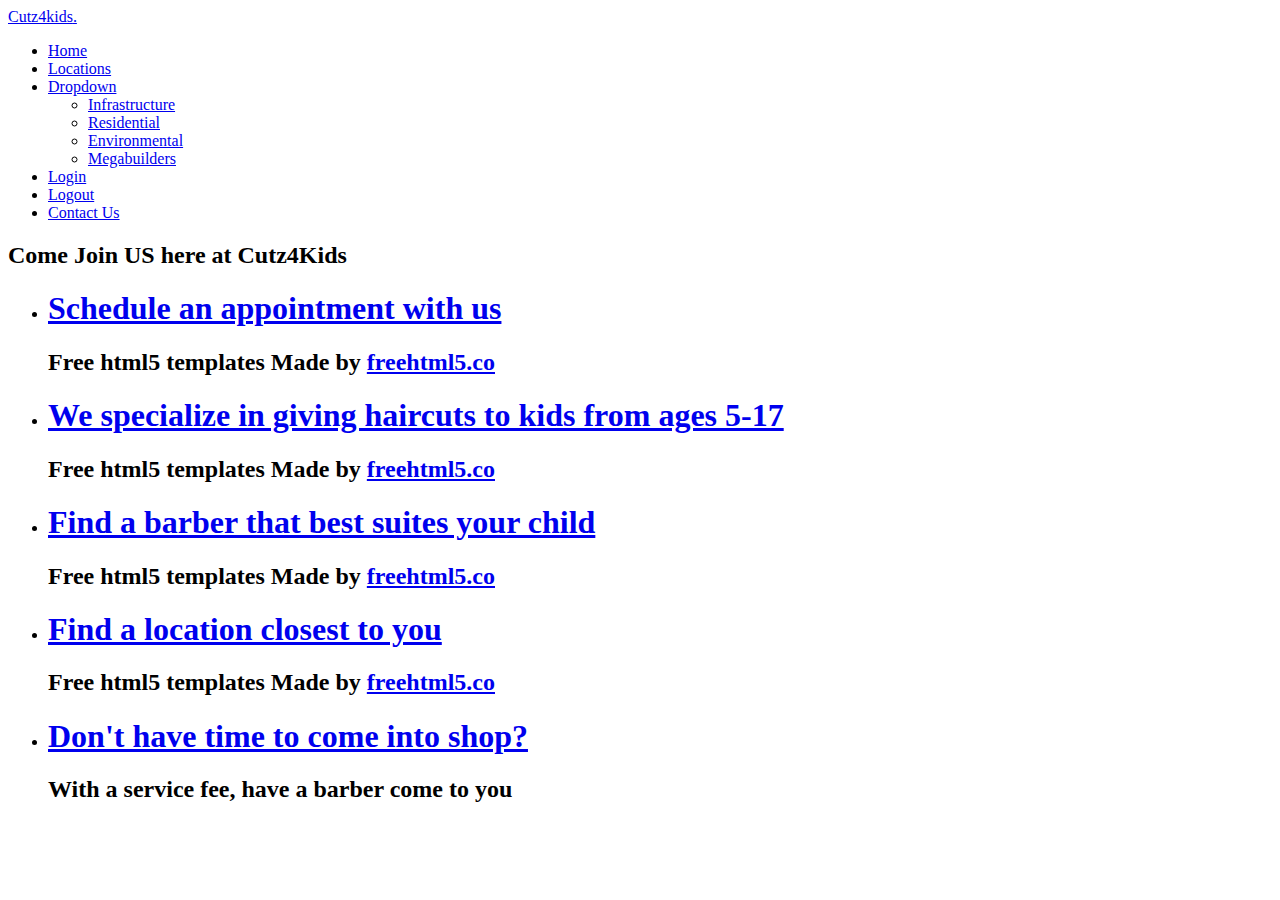
==== src/main/resources/templates/index.html @ 7b59ac42 "refactoring the index to be in template" ====
<!DOCTYPE html>
<html xmlns:sec="http://www.thymeleaf.org/extras/spring-security"
	  xmlns:th="http://www.thymeleaf.org" lang="en">
<head>
	<meta charset="utf-8">
	<meta http-equiv="X-UA-Compatible" content="IE=edge">
	<title>Cutz4kids</title>
	<meta name="viewport" content="width=device-width, initial-scale=1">

	<link href="https://fonts.googleapis.com/css?family=Open+Sans|Playfair+Display" rel="stylesheet">

	<!-- Animate.css -->
	<link rel="stylesheet" href="css/animate.css">
	<!-- Icomoon Icon Fonts-->
	<link rel="stylesheet" href="css/icomoon.css">
	<!-- Bootstrap  -->
	<link rel="stylesheet" href="css/bootstrap.css">

	<!-- Flexslider  -->
	<link rel="stylesheet" href="css/flexslider.css">

	<!-- Theme style  -->
	<link rel="stylesheet" href="css/style.css">

	<!-- Modernizr JS -->
	<script src="js/modernizr-2.6.2.min.js"></script>


</head>
<body>

<div class="fh5co-loader"></div>

<div id="page">
	<nav class="fh5co-nav" role="navigation">
		<div class="container">
			<div class="top-menu">
				<div class="row">
					<div class="col-sm-2">
						<div id="fh5co-logo"><a href="/">Cutz4kids<span>.</span></a></div>
					</div>
					<div class="col-sm-10 text-right menu-1">
						<ul>
							<li class="active"><a href="index.html">Home</a></li>
							<li><a href="single.html">Locations</a></li>
							<li class="has-dropdown"><a href="single.html">Dropdown</a>
								<ul class="dropdown">
									<li><a href="/loginForm">Infrastructure</a></li>
									<li><a href="#">Residential</a></li>
									<li><a href="#">Environmental</a></li>
									<li><a href="#">Megabuilders</a></li>
								</ul>
							</li>
							<li sec:authorize="!isAuthenticated()"><a href="/loginForm">Login</a></li>
							<li sec:authorize="isAuthenticated()"><a class="nav-link" href="/logout">Logout</a></li>
							<li><a href="/loginForm">Contact Us</a></li>
						</ul>
					</div>
				</div>

			</div>
		</div>
	</nav>
	<div class="container">
		<div id="fh5co-intro">
			<div class="row animate-box">
				<div class="col-md-8 col-md-offset-2 col-md-pull-2">
					<h2>Come Join US here at Cutz4Kids</h2>
				</div>
			</div>
		</div>
		<aside id="fh5co-hero">
			<div class="flexslider">
				<ul class="slides">
					<li style="background-image: url(images/img_bg_1.jpg);">
						<div class="overlay"></div>
						<div class="container-fluid">
							<div class="row">
								<div class="col-md-6 col-xs-8 col-md-offset-1 slider-text">
									<div class="slider-text-inner">
										<h1><a href="#">Schedule an appointment with us</a></h1>
										<h2>Free html5 templates Made by <a href="http://freehtml5.co/" target="_blank">freehtml5.co</a>
										</h2>
									</div>
								</div>
							</div>
						</div>
					</li>
					<li style="background-image: url(images/img_bg_2.jpg);">
						<div class="overlay"></div>
						<div class="container-fluid">
							<div class="row">
								<div class="col-md-6 col-xs-8 col-md-offset-1 slider-text">
									<div class="slider-text-inner">
										<h1><a href="#">We specialize in giving haircuts to kids from ages 5-17</a></h1>
										<h2>Free html5 templates Made by <a href="http://freehtml5.co/" target="_blank">freehtml5.co</a>
										</h2>
									</div>
								</div>
							</div>
						</div>
					</li>
					<li style="background-image: url(images/img_bg_3.jpg);">
						<div class="overlay"></div>
						<div class="container-fluid">
							<div class="row">
								<div class="col-md-6 col-xs-8 col-md-offset-1 slider-text">
									<div class="slider-text-inner">
										<h1><a href="#">Find a barber that best suites your child</a></h1>
										<h2>Free html5 templates Made by <a href="http://freehtml5.co/" target="_blank">freehtml5.co</a>
										</h2>
									</div>
								</div>
							</div>
						</div>
					</li>
					<li style="background-image: url(images/img_bg_4.jpg);">
						<div class="overlay"></div>
						<div class="container-fluid">
							<div class="row">
								<div class="col-md-6 col-xs-8 col-md-offset-1 slider-text">
									<div class="slider-text-inner">
										<h1><a href="#">Find a location closest to you</a></h1>
										<h2>Free html5 templates Made by <a href="http://freehtml5.co/" target="_blank">freehtml5.co</a>
										</h2>
									</div>
								</div>
							</div>
						</div>
					</li>
					<li style="background-image: url(images/img_bg_4.jpg);">
						<div class="overlay"></div>
						<div class="container-fluid">
							<div class="row">
								<div class="col-md-6 col-xs-8 col-md-offset-1 slider-text">
									<div class="slider-text-inner">
										<h1><a href="#">Don't have time to come into shop?</a></h1>
										<h2>With a service fee, have a barber come to you</h2>
									</div>
								</div>
							</div>
						</div>
					</li>
				</ul>
			</div>
		</aside>

	</div>

</div>

<!-- jQuery -->
<script src="js/jquery.min.js"></script>
<!-- jQuery Easing -->
<script src="js/jquery.easing.1.3.js"></script>
<!-- Bootstrap -->
<script src="js/bootstrap.min.js"></script>
<!-- Waypoints -->
<script src="js/jquery.waypoints.min.js"></script>
<!-- Flexslider -->
<script src="js/jquery.flexslider-min.js"></script>
<!-- Sticky Kit -->
<script src="js/sticky-kit.min.js"></script>
<!-- Main -->
<script src="js/main.js"></script>

</body>
</html>
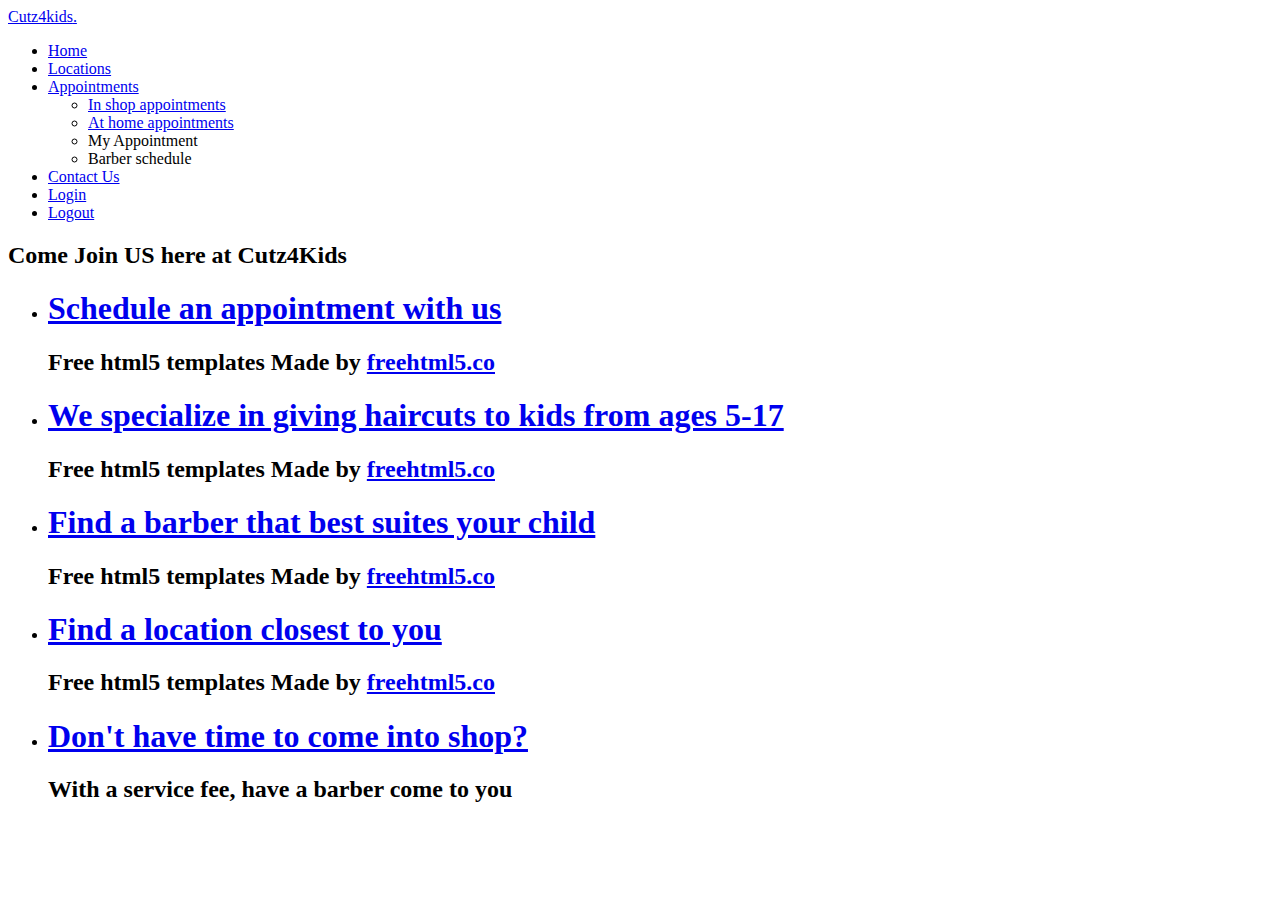
==== commit 0289460d: "worked on the html side" ====
--- a/src/main/resources/templates/index.html
+++ b/src/main/resources/templates/index.html
@@ -41,24 +41,29 @@
 					</div>
 					<div class="col-sm-10 text-right menu-1">
 						<ul>
-							<li class="active"><a href="index.html">Home</a></li>
-							<li><a href="single.html">Locations</a></li>
-							<li class="has-dropdown"><a href="single.html">Dropdown</a>
+							<li class="active"><a href="/">Home</a></li>
+							<li><a href="/Locations">Locations</a></li>
+							<li class="has-dropdown" sec:authorize="isAuthenticated()"><a href="#">Appointments</a>
 								<ul class="dropdown">
-									<li><a href="/loginForm">Infrastructure</a></li>
-									<li><a href="#">Residential</a></li>
-									<li><a href="#">Environmental</a></li>
-									<li><a href="#">Megabuilders</a></li>
+									<li><a href="#">In shop appointments</a></li>
+									<li><a href="#">At home appointments</a></li>
+									<li>My Appointment</li>
+									<li>Barber schedule</li>
 								</ul>
 							</li>
+							<li><a href="/loginForm">Contact Us</a></li>
 							<li sec:authorize="!isAuthenticated()"><a href="/loginForm">Login</a></li>
-							<li sec:authorize="isAuthenticated()"><a class="nav-link" href="/logout">Logout</a></li>
-							<li><a href="/loginForm">Contact Us</a></li>
+							<li sec:authorize="isAuthenticated()"><a class="nav-link" href="javascript: document.logoutForm.submit()" >Logout</a></li>
 						</ul>
 					</div>
 				</div>
 
 			</div>
+		</div>
+		<div>
+			<form name="logoutForm" th:action="@{/logout}" method="post" th:hidden="true">
+				<input hidden type="submit" value="Sign Out"/>
+			</form>
 		</div>
 	</nav>
 	<div class="container">
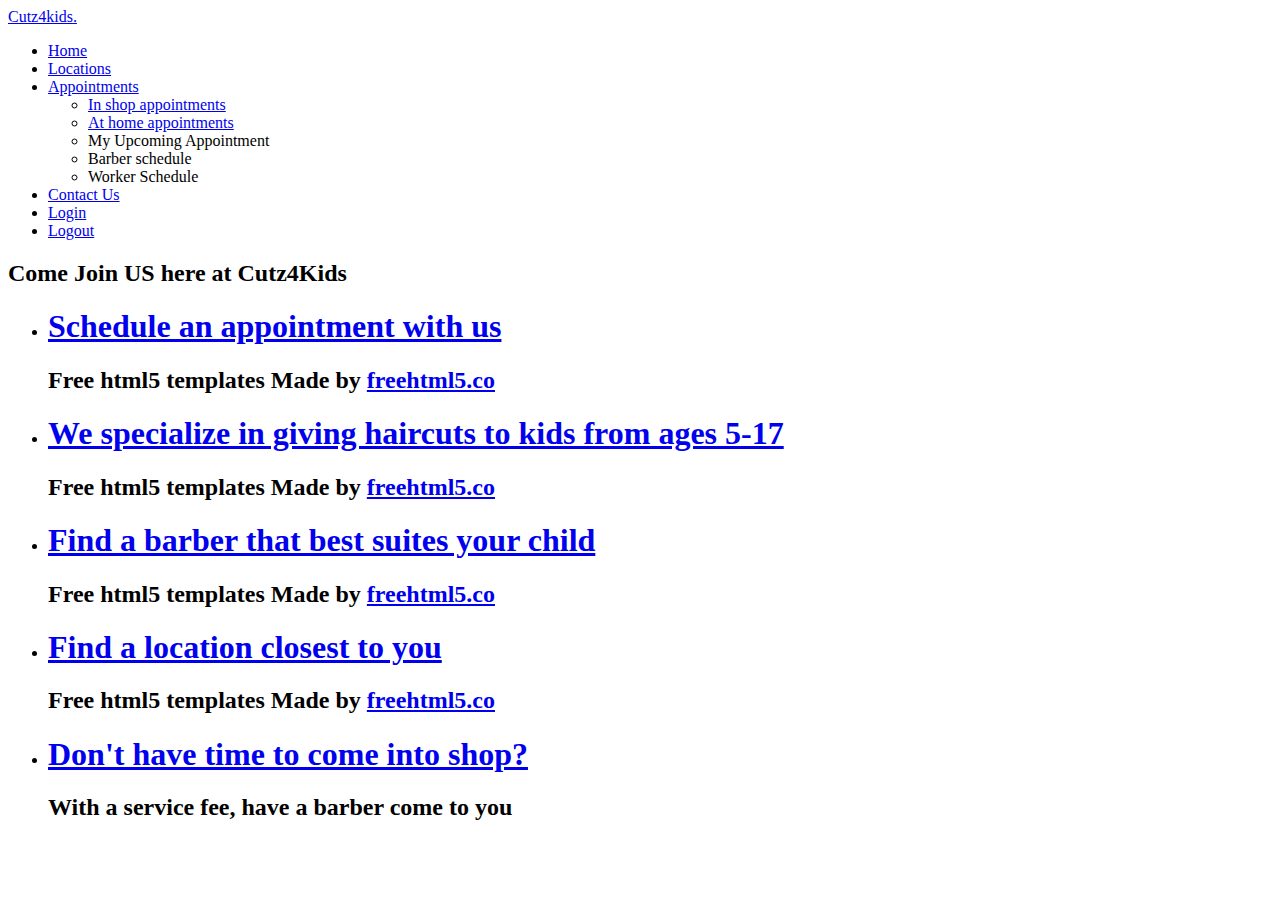
==== commit bea79bb2: "customized the signup page'" ====
--- a/src/main/resources/templates/index.html
+++ b/src/main/resources/templates/index.html
@@ -47,8 +47,9 @@
 								<ul class="dropdown">
 									<li><a href="#">In shop appointments</a></li>
 									<li><a href="#">At home appointments</a></li>
-									<li>My Appointment</li>
+									<li>My Upcoming Appointment</li>
 									<li>Barber schedule</li>
+									<li sec:authorize="hasRole(Manager)">Worker Schedule</li>
 								</ul>
 							</li>
 							<li><a href="/loginForm">Contact Us</a></li>
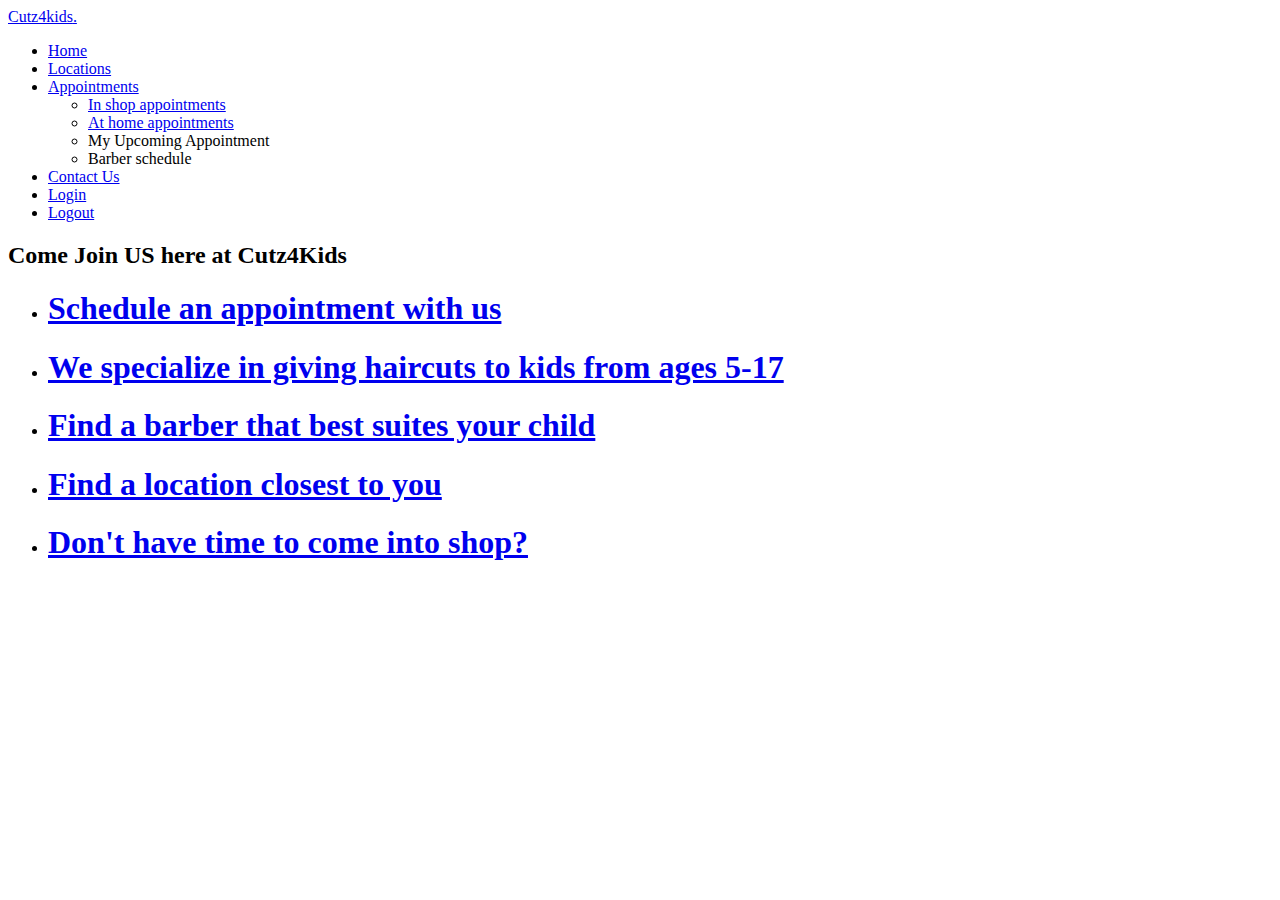
==== commit 6badf925: "updated navs" ====
--- a/src/main/resources/templates/index.html
+++ b/src/main/resources/templates/index.html
@@ -49,7 +49,6 @@
 									<li><a href="#">At home appointments</a></li>
 									<li>My Upcoming Appointment</li>
 									<li>Barber schedule</li>
-									<li sec:authorize="hasRole(Manager)">Worker Schedule</li>
 								</ul>
 							</li>
 							<li><a href="/loginForm">Contact Us</a></li>
@@ -85,8 +84,8 @@
 								<div class="col-md-6 col-xs-8 col-md-offset-1 slider-text">
 									<div class="slider-text-inner">
 										<h1><a href="#">Schedule an appointment with us</a></h1>
-										<h2>Free html5 templates Made by <a href="http://freehtml5.co/" target="_blank">freehtml5.co</a>
-										</h2>
+<!--										<h2>Free html5 templates Made by <a href="http://freehtml5.co/" target="_blank">freehtml5.co</a>-->
+<!--										</h2>-->
 									</div>
 								</div>
 							</div>
@@ -99,8 +98,8 @@
 								<div class="col-md-6 col-xs-8 col-md-offset-1 slider-text">
 									<div class="slider-text-inner">
 										<h1><a href="#">We specialize in giving haircuts to kids from ages 5-17</a></h1>
-										<h2>Free html5 templates Made by <a href="http://freehtml5.co/" target="_blank">freehtml5.co</a>
-										</h2>
+<!--										<h2>Free html5 templates Made by <a href="http://freehtml5.co/" target="_blank">freehtml5.co</a>-->
+<!--										</h2>-->
 									</div>
 								</div>
 							</div>
@@ -113,8 +112,7 @@
 								<div class="col-md-6 col-xs-8 col-md-offset-1 slider-text">
 									<div class="slider-text-inner">
 										<h1><a href="#">Find a barber that best suites your child</a></h1>
-										<h2>Free html5 templates Made by <a href="http://freehtml5.co/" target="_blank">freehtml5.co</a>
-										</h2>
+<!--										<h2>Free html5 templates Made by <a href="http://freehtml5.co/" target="_blank">freehtml5.co</a></h2>-->
 									</div>
 								</div>
 							</div>
@@ -127,8 +125,8 @@
 								<div class="col-md-6 col-xs-8 col-md-offset-1 slider-text">
 									<div class="slider-text-inner">
 										<h1><a href="#">Find a location closest to you</a></h1>
-										<h2>Free html5 templates Made by <a href="http://freehtml5.co/" target="_blank">freehtml5.co</a>
-										</h2>
+<!--										<h2>Free html5 templates Made by <a href="http://freehtml5.co/" target="_blank">freehtml5.co</a>-->
+<!--										</h2>-->
 									</div>
 								</div>
 							</div>
@@ -141,7 +139,7 @@
 								<div class="col-md-6 col-xs-8 col-md-offset-1 slider-text">
 									<div class="slider-text-inner">
 										<h1><a href="#">Don't have time to come into shop?</a></h1>
-										<h2>With a service fee, have a barber come to you</h2>
+<!--										<h2>With a service fee, have a barber come to you</h2>-->
 									</div>
 								</div>
 							</div>
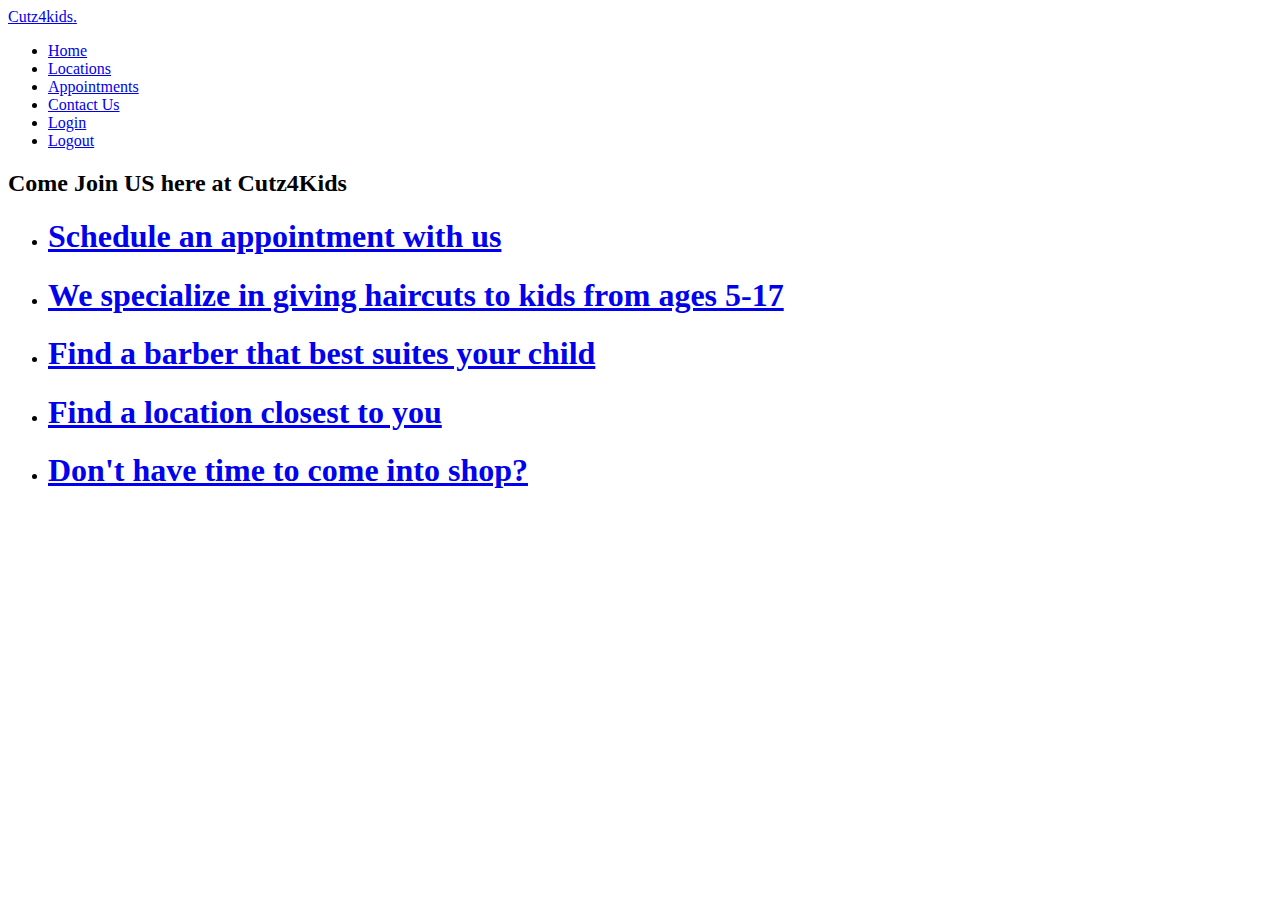
==== commit 07c63d68: "adding in a appointment page and refactoring the nav bar" ====
--- a/src/main/resources/templates/index.html
+++ b/src/main/resources/templates/index.html
@@ -43,15 +43,8 @@
 						<ul>
 							<li class="active"><a href="/">Home</a></li>
 							<li><a href="/Locations">Locations</a></li>
-							<li class="has-dropdown" sec:authorize="isAuthenticated()"><a href="#">Appointments</a>
-								<ul class="dropdown">
-									<li><a href="#">In shop appointments</a></li>
-									<li><a href="#">At home appointments</a></li>
-									<li>My Upcoming Appointment</li>
-									<li>Barber schedule</li>
-								</ul>
-							</li>
-							<li><a href="/loginForm">Contact Us</a></li>
+							<li sec:authorize="isAuthenticated()"><a href="/Locations">Appointments</a></li>
+							<li><a href="/ContactUs">Contact Us</a></li>
 							<li sec:authorize="!isAuthenticated()"><a href="/loginForm">Login</a></li>
 							<li sec:authorize="isAuthenticated()"><a class="nav-link" href="javascript: document.logoutForm.submit()" >Logout</a></li>
 						</ul>
